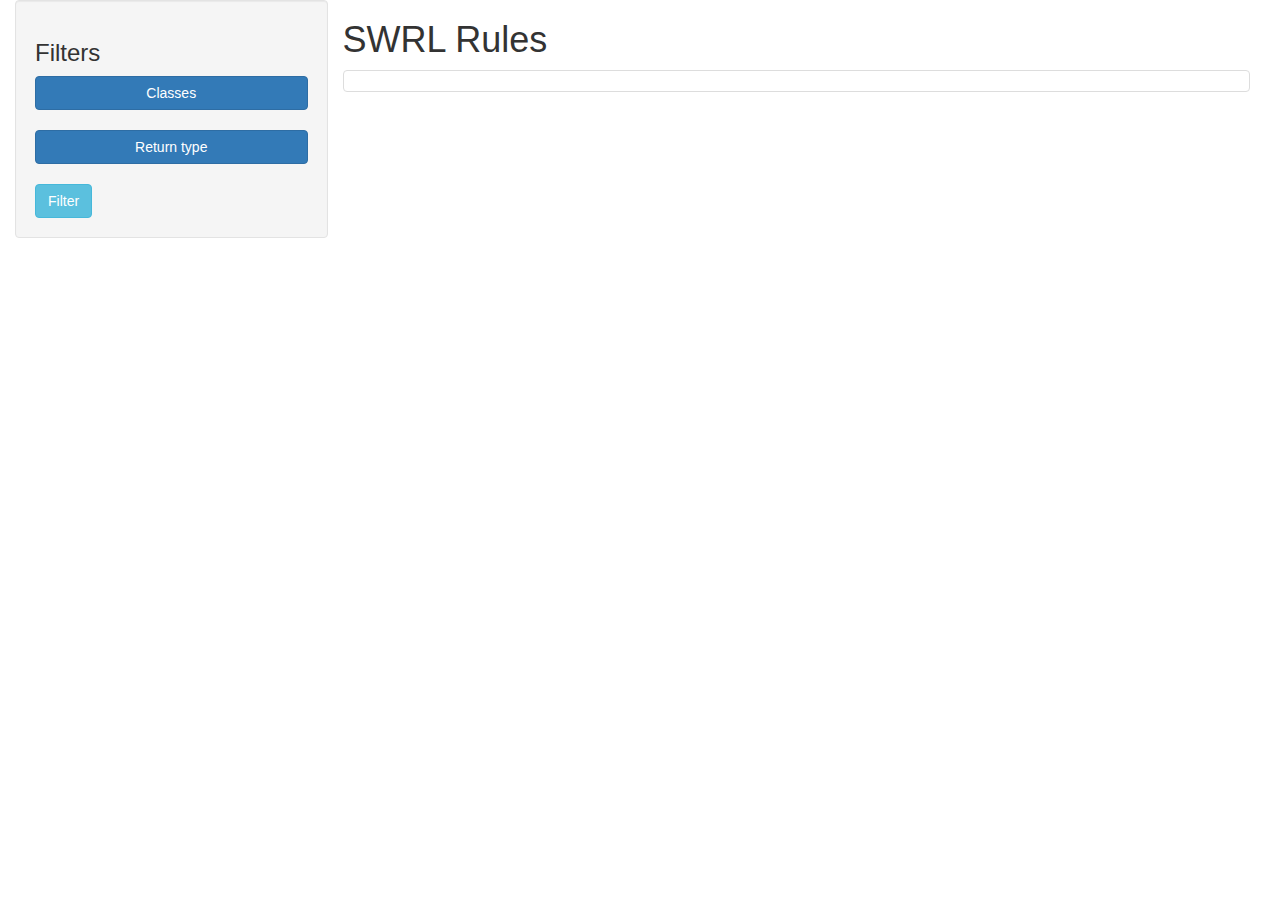
==== target/classes/templates/index.html @ 1723276f "Initial" ====
<!DOCTYPE HTML>
<html xmlns:th="http://www.thymeleaf.org">
<head>
    <title>SWRL Analyze</title>
    <meta http-equiv="Content-Type" content="text/html; charset=UTF-8" />
    <link rel="stylesheet" href="https://maxcdn.bootstrapcdn.com/bootstrap/3.3.7/css/bootstrap.min.css"/>
    <link rel="stylesheet" href="../css/main.css" th:href="@{/css/main.css}"/>
</head>
<body data-offset="60">
    <div class="container-fluid">
        <section class="col-sm-3 well">
            <h3>Filters</h3>
            <ul class="filter-list">
                <li>
                    <button class="btn btn-primary btn-block" data-toggle="collapse" data-target="#classes">Classes</button>
                    <div id="classes" class="dropdown collapse">
                        <button class="btn dropdown-toggle" type="button" data-toggle="dropdown">Choose class
                            <span class="caret"></span>
                        </button>
                        <ul class="dropdown-menu">
                            <li th:each="class_name : ${classes}">
                                <a href="#" th:text="${class_name}"></a>
                            </li>
                        </ul>
                    </div>
                </li>
                <li>
                    <button class="btn btn-primary btn-block" data-toggle="collapse" data-target="#return_type">Return type</button>
                    <p id="return_type" class="collapse">lorem ipsum</p>
                </li>
            </ul>

            <button id="filter_post" class="btn btn-info">Filter</button>
        </section>

        <section class="col-sm-9">
            <h1>SWRL Rules</h1>
            <ul class="list-group">
                <li class="list-group-item" th:each="rule : ${rules}">
                    <span th:text="${rule}"/>
                </li>
            </ul>
        </section>
    </div>

    <script src="https://ajax.googleapis.com/ajax/libs/jquery/3.1.1/jquery.min.js"></script>
    <script src="https://maxcdn.bootstrapcdn.com/bootstrap/3.3.7/js/bootstrap.min.js"></script>
</body>
</html>
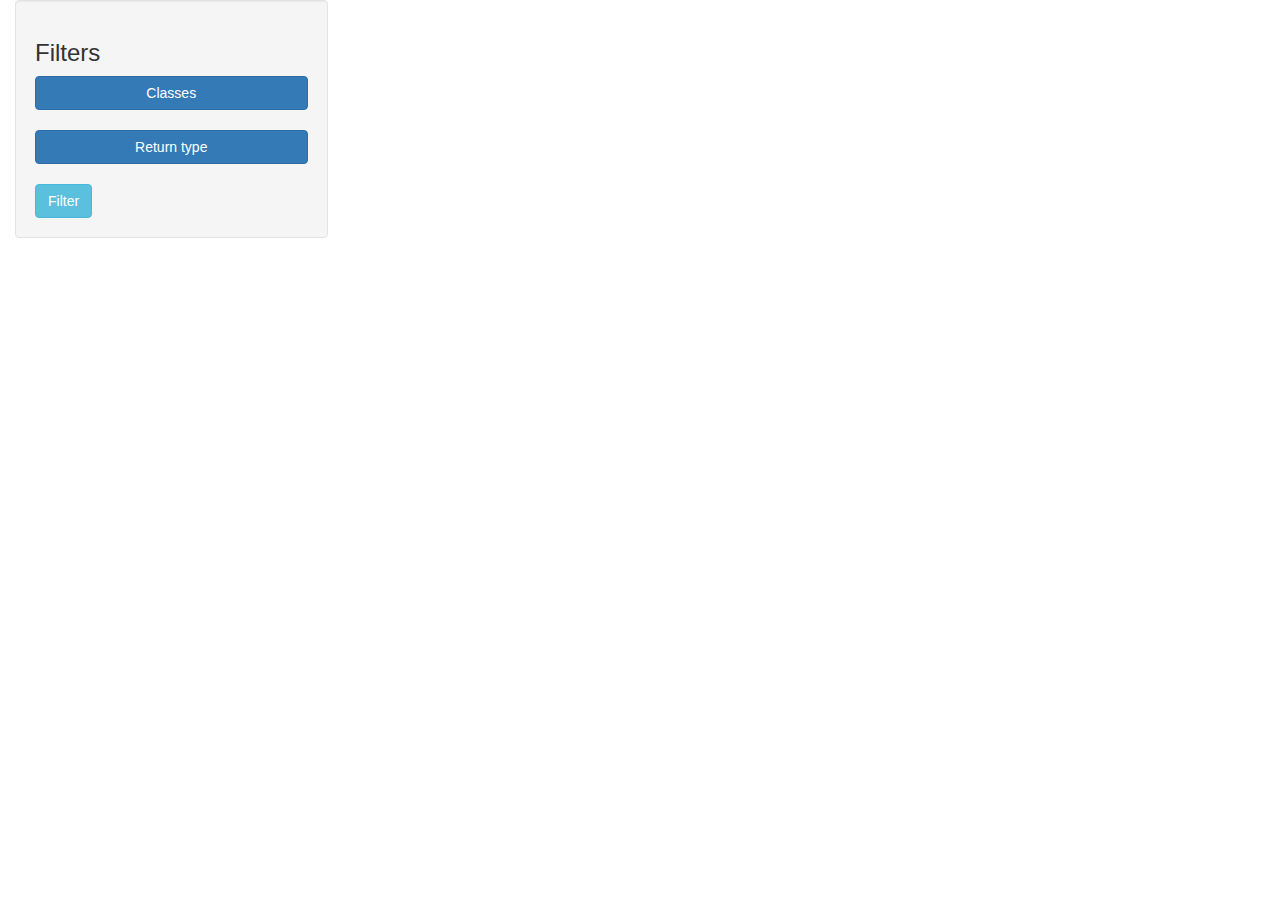
==== commit 69076c37: "Merge remote-tracking branch 'origin/master'" ====
--- a/target/classes/templates/index.html
+++ b/target/classes/templates/index.html
@@ -7,7 +7,7 @@
     <link rel="stylesheet" href="../css/main.css" th:href="@{/css/main.css}"/>
 </head>
 <body data-offset="60">
-    <div class="container-fluid">
+    <div id="container" class="container-fluid">
         <section class="col-sm-3 well">
             <h3>Filters</h3>
             <ul class="filter-list">
@@ -31,19 +31,14 @@
             </ul>
 
             <button id="filter_post" class="btn btn-info">Filter</button>
+            <div class="loader"></div>
         </section>
 
-        <section class="col-sm-9">
-            <h1>SWRL Rules</h1>
-            <ul class="list-group">
-                <li class="list-group-item" th:each="rule : ${rules}">
-                    <span th:text="${rule}"/>
-                </li>
-            </ul>
-        </section>
+        <section id="swrl_list" class="col-sm-9" th:include="swrl_list :: list (rules = ${rules})"></section>
     </div>
 
     <script src="https://ajax.googleapis.com/ajax/libs/jquery/3.1.1/jquery.min.js"></script>
     <script src="https://maxcdn.bootstrapcdn.com/bootstrap/3.3.7/js/bootstrap.min.js"></script>
+    <script src="../js/main.js" th:src="@{js/main.js}"></script>
 </body>
 </html>
